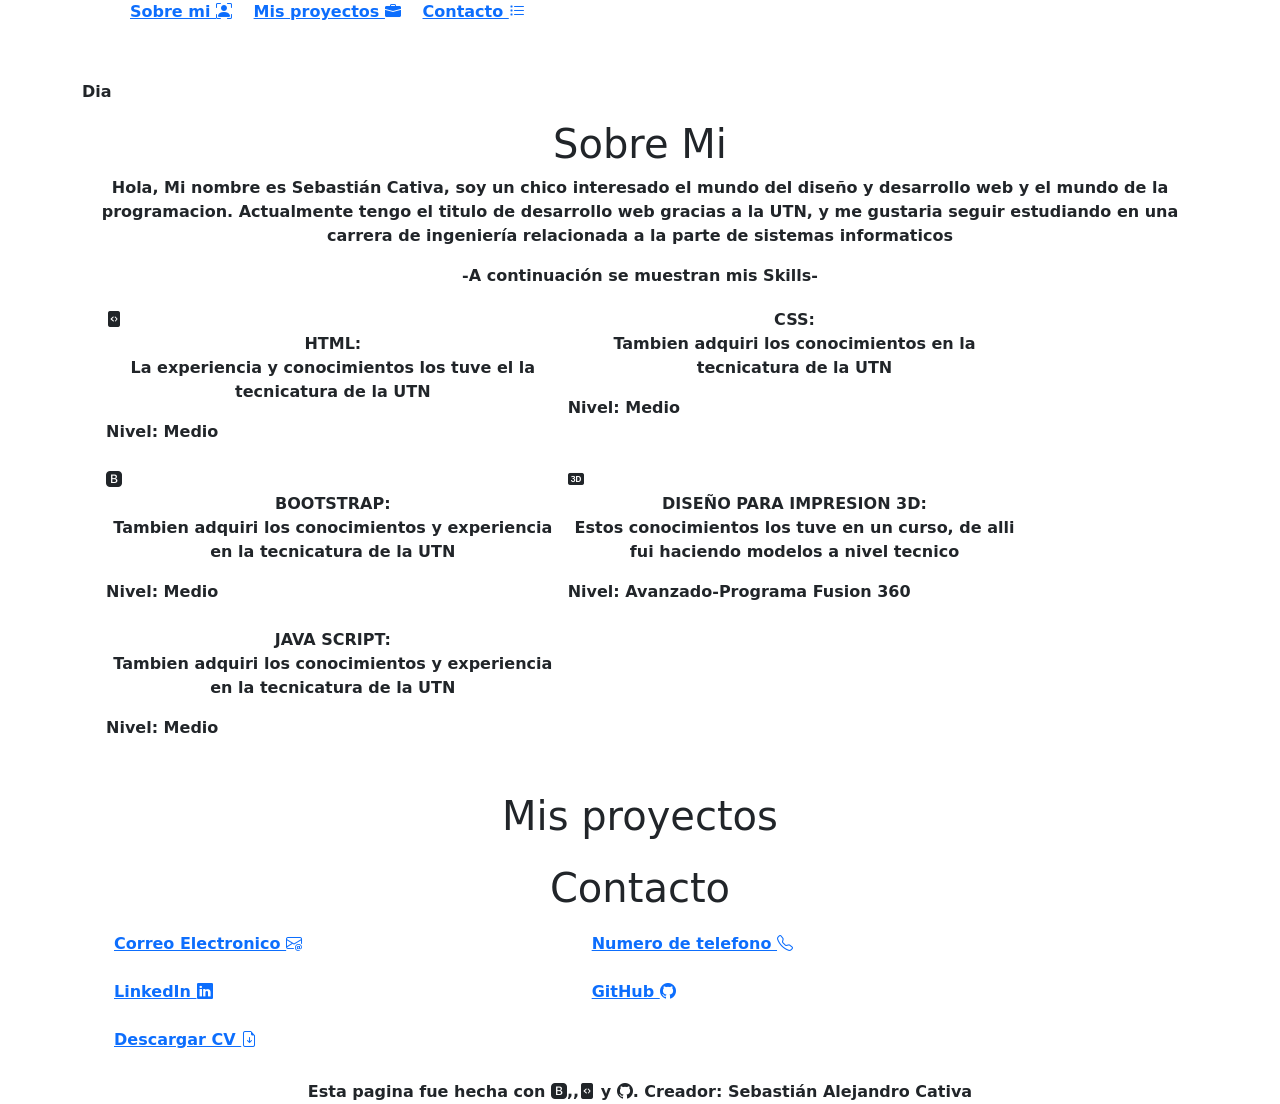
==== index.html @ c43ecd86 "Update and rename InicioP.html to index.html" ====
<!DOCTYPE html>
<html lang="es">
<head>
    <meta charset="UTF-8">
    <meta name="viewport" content="width=device-width, initial-scale=1.0">
    <title>Sebastian.A Cativa-Portafolio</title>
    <link href="https://cdn.jsdelivr.net/npm/bootstrap@5.3.8/dist/css/bootstrap.min.css" rel="stylesheet" integrity="sha384-sRIl4kxILFvY47J16cr9ZwB07vP4J8+LH7qKQnuqkuIAvNWLzeN8tE5YBujZqJLB" crossorigin="anonymous">
    <link rel="stylesheet" href="Psac.css">
    <link rel="stylesheet" href="https://cdn.jsdelivr.net/npm/bootstrap-icons@1.13.1/font/bootstrap-icons.min.css">

</head>
<body class="fw-semibold" id="cambio">
    <div id="contenedor1" class="conte1">
     <header class="container" id="headernocturno">
            <div class="imgperfil" id="fotonocturno">
            </div>
            <nav class="rounded mx-2" id="navnocturno">
              <ol class="olitems">
                <a class="p-2 anav" id="anav1" href="#msobremi">Sobre mi <i class="bi bi-person-bounding-box"></i></a>
                <a class="p-2 anav" id="anav2" href="#mproyectos">Mis proyectos <i class="bi bi-briefcase-fill"></i></a>
                <a class="p-2 anav" id="anav3" href="#mcontacto">Contacto <i class="bi bi-list-task"></i></a>
              </ol>
           </nav>
     </header>

    <main class="container d-grid gap-3">
        <br>
        <div href="" class="acamnd" id="ncd">Dia</div>
        <section id="msobremi" class="rounded-top ">
            <h1 class="text-center h1noc">Sobre Mi</h1>
            <div class="info text-center color-black " id="infonocturno">
                <p>Hola, Mi nombre es Sebastián Cativa, soy un chico interesado el mundo del diseño y desarrollo web y el mundo de la programacion.
                Actualmente tengo el titulo de desarrollo web gracias a la UTN, y me gustaria seguir estudiando en una carrera de ingeniería relacionada a la parte de sistemas informaticos</p>
                <p> -A continuación se muestran mis Skills- </p>
            </div>
            <div id="habilidades y estudios" class="habi">
                <ol class="row olestu">
                    <div class="tarjetas p-1 col-5"><i class="bi bi-file-code-fill imod"></i></i><p class="text-center">HTML:<br>La experiencia y conocimientos los tuve el la tecnicatura de la UTN</p><p>Nivel: Medio</p></div>
                    <div class="tarjetas p-1 col-5"><i class="bi bi-css igrande imod"></i><P class="text-center">CSS:<br>Tambien adquiri los conocimientos en la tecnicatura de la UTN</P><p>Nivel: Medio</p></div>
                    <div class="tarjetas p-1 col-5"><i class="bi bi-bootstrap-fill imod"></i><p class="text-center">BOOTSTRAP:<br>Tambien adquiri los conocimientos y experiencia en la tecnicatura de la UTN</p><p>Nivel: Medio</p></div>
                    <div class="tarjetas p-1 col-5"><i class="bi bi-badge-3d-fill imod"></i><p class="text-center">DISEÑO PARA IMPRESION 3D:<br>Estos conocimientos los tuve en un curso, de alli fui haciendo modelos a nivel tecnico</p><p>Nivel: Avanzado-Programa Fusion 360</p></div>
                    <div class="tarjetas p-1 col-5"><i class="bi bi-javascript imod"></i><p class="text-center">JAVA SCRIPT:<br>Tambien adquiri los conocimientos y experiencia en la tecnicatura de la UTN</p><p>Nivel: Medio</p></div>
                </ol>

            </div>
        </section>
        <section id="mproyectos" class="">
            <h1 class="text-center h1noc">Mis proyectos</h1>
        </section>
        <section id="mcontacto" class="rounded-bottom">
            <h1 class="text-center h1noc">Contacto</h1>
            <ol class="olContac row ">
                <a class="col-5 m-2 p-1" href="">Correo Electronico <i class="bi bi-envelope-at"></i> </a>
                <a class="col-5 m-2 p-1" href="">Numero de telefono <i class="bi bi-telephone"></i> </a>
                <a class="col-5 m-2 p-1" href="">LinkedIn <i class="bi bi-linkedin"></i> </a>
                <a class="col-5 m-2 p-1" href="">GitHub <i class="bi bi-github"></i> </a>
                <a class="col-5 m-2 p-1" href="">Descargar CV <i class="bi bi-file-earmark-arrow-down"></i> </a>
            </ol>
        </section>
    </main>
    </div>
    <footer class="container-fluid text-center">Esta pagina fue hecha con <i class="bi bi-bootstrap-fill imod2"></i>,<i class="bi bi-css igrande imod2"></i>,<i class="bi bi-file-code-fill imod2"></i> y <i class="bi bi-github imod2"></i>. Creador: Sebastián Alejandro Cativa</footer>
    <script src="https://cdn.jsdelivr.net/npm/bootstrap@5.3.8/dist/js/bootstrap.bundle.min.js" integrity="sha384-FKyoEForCGlyvwx9Hj09JcYn3nv7wiPVlz7YYwJrWVcXK/BmnVDxM+D2scQbITxI" crossorigin="anonymous"></script>
    <script src="Psac.js"></script>
</body>
</html>
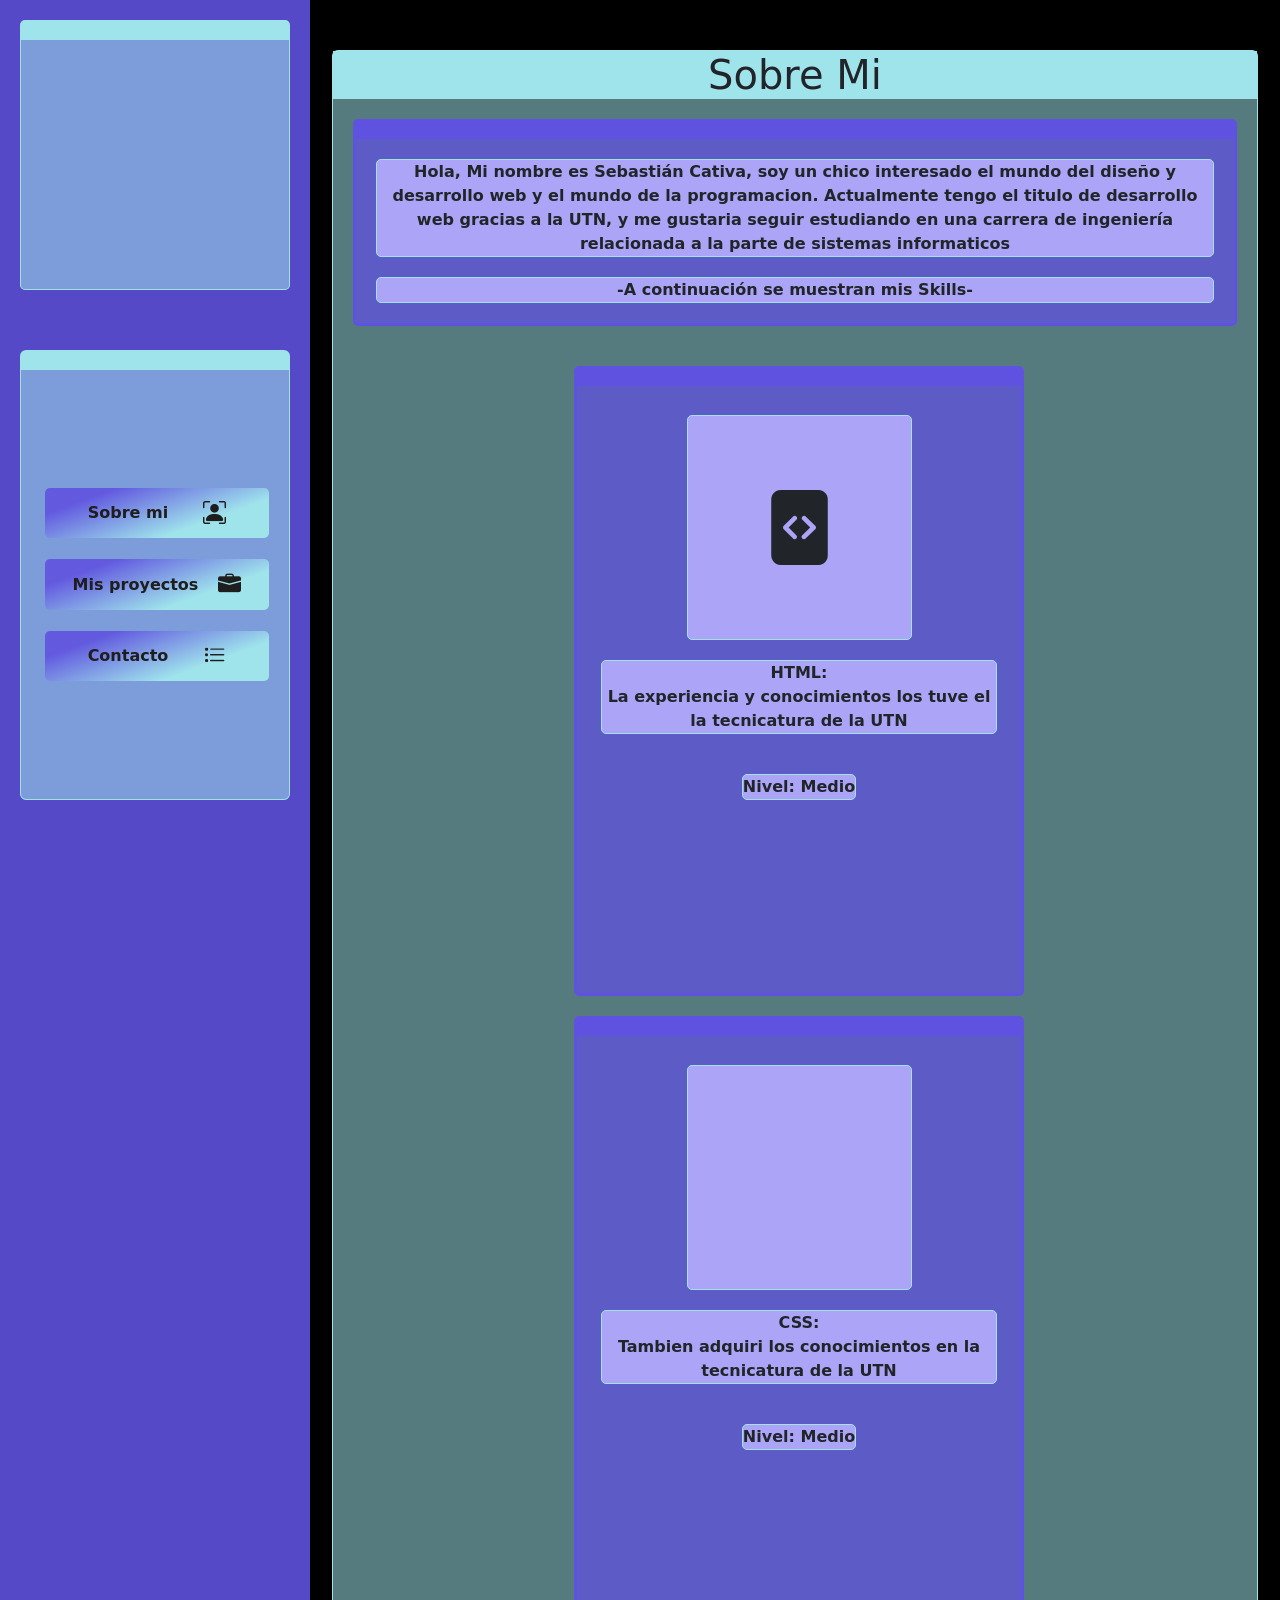
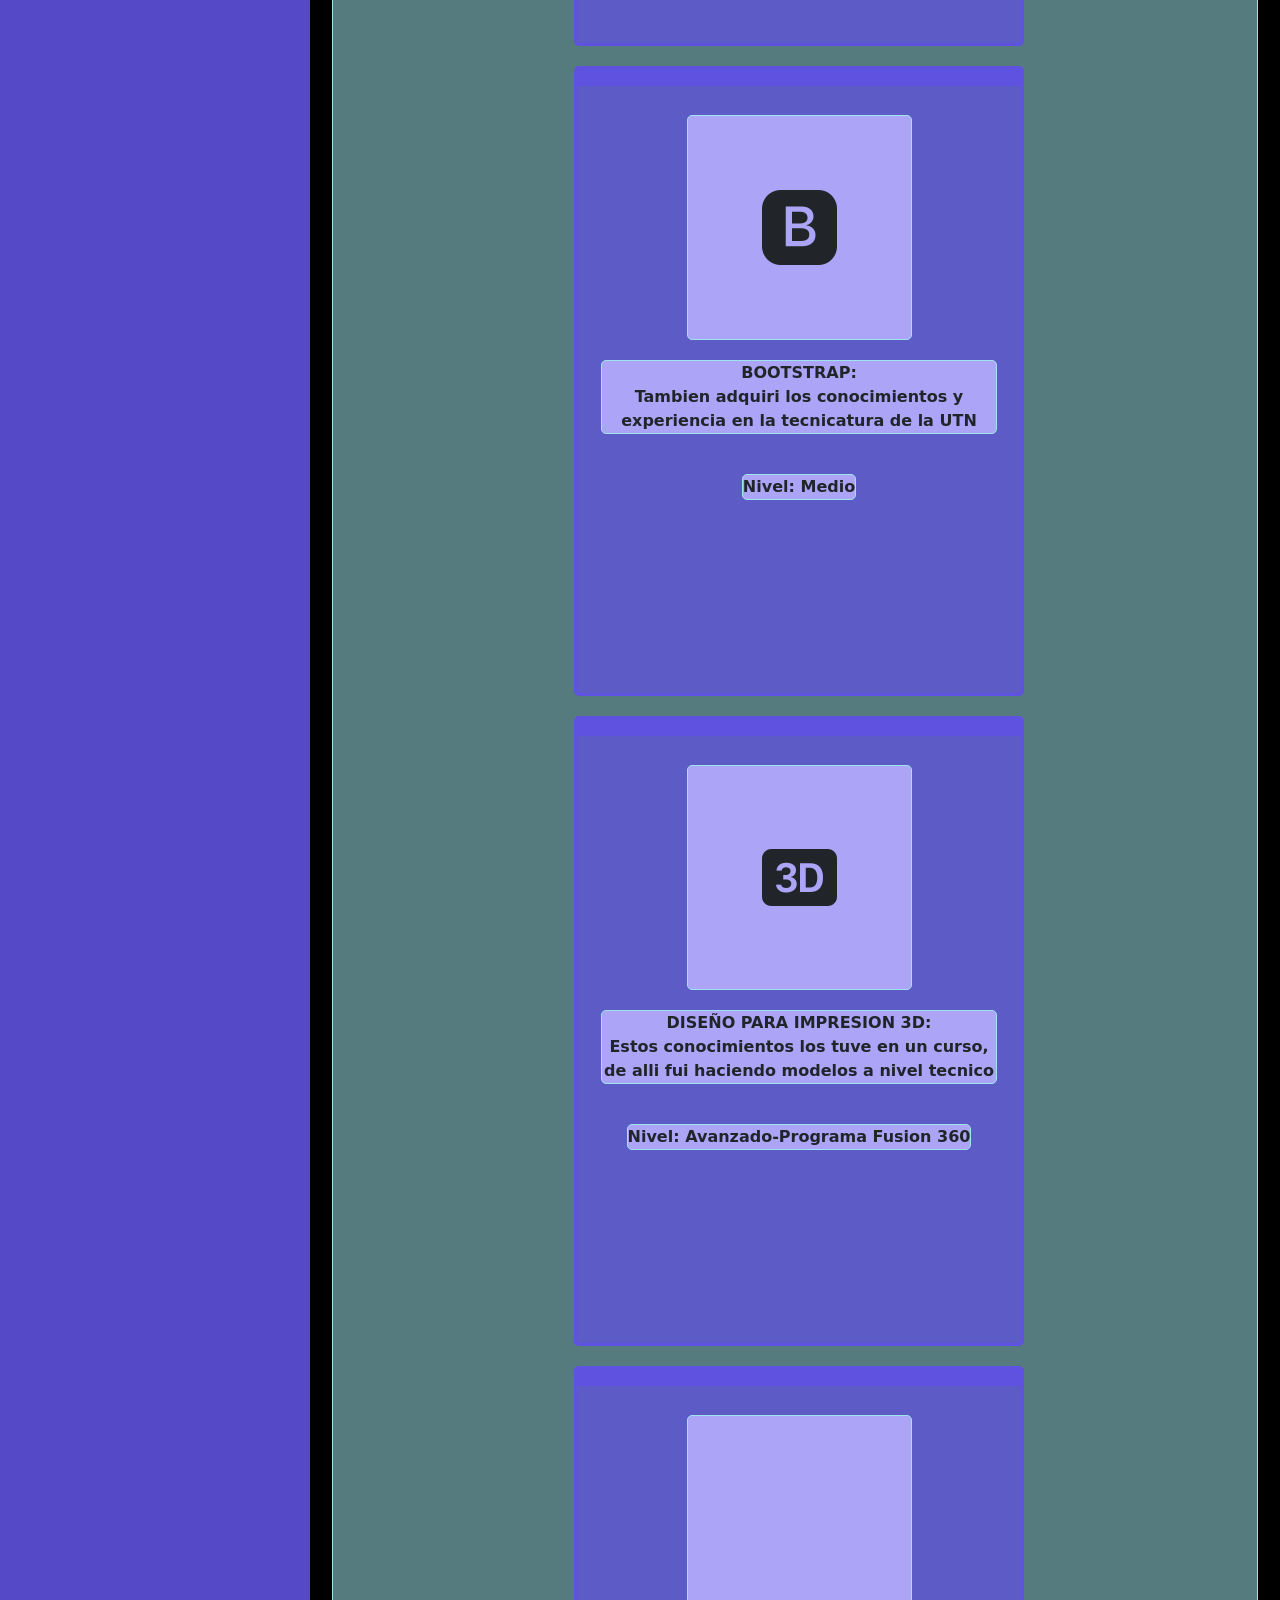
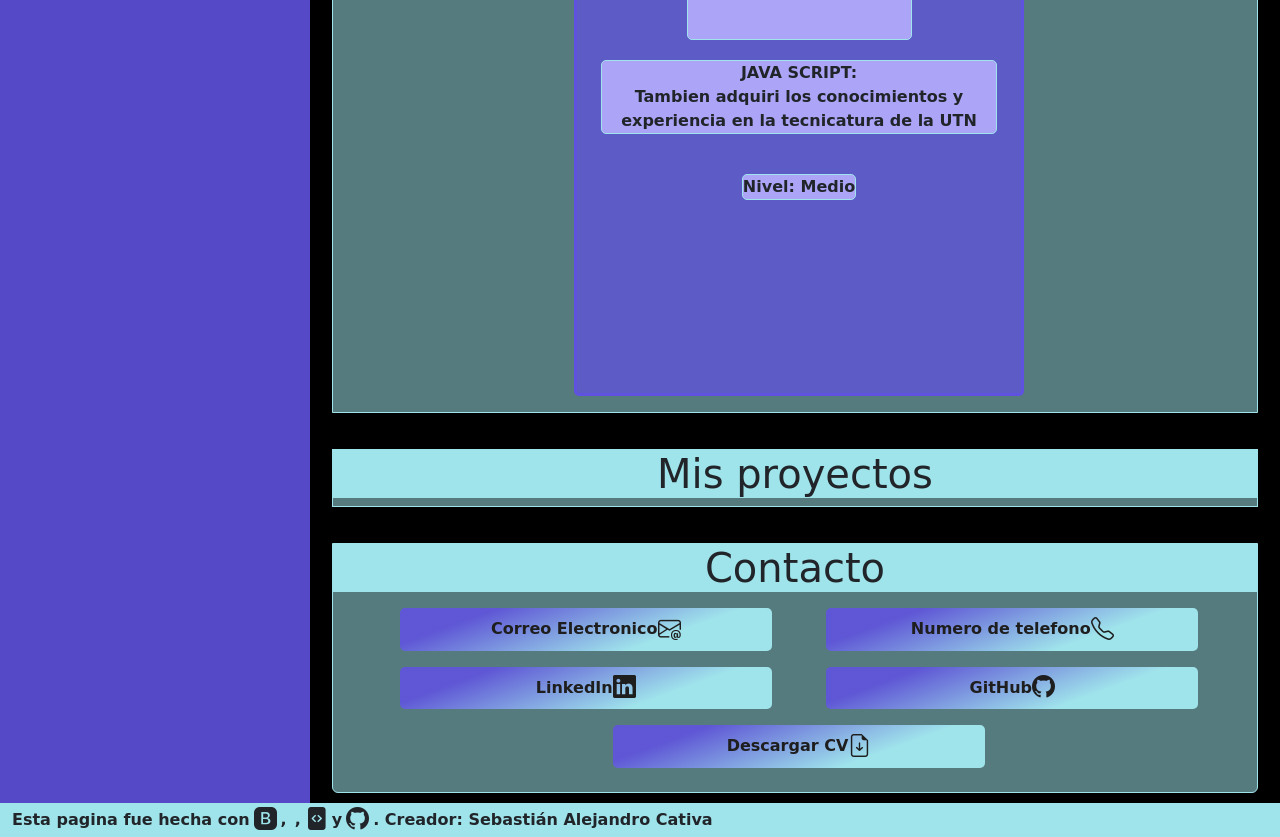
==== commit 2d04215e: "Update and rename Index.html to index.html" ====
--- a/index.html
+++ b/index.html
@@ -50,17 +50,18 @@
         <section id="mcontacto" class="rounded-bottom">
             <h1 class="text-center h1noc">Contacto</h1>
             <ol class="olContac row ">
-                <a class="col-5 m-2 p-1" href="">Correo Electronico <i class="bi bi-envelope-at"></i> </a>
-                <a class="col-5 m-2 p-1" href="">Numero de telefono <i class="bi bi-telephone"></i> </a>
-                <a class="col-5 m-2 p-1" href="">LinkedIn <i class="bi bi-linkedin"></i> </a>
-                <a class="col-5 m-2 p-1" href="">GitHub <i class="bi bi-github"></i> </a>
-                <a class="col-5 m-2 p-1" href="">Descargar CV <i class="bi bi-file-earmark-arrow-down"></i> </a>
+                <a class="col-5 m-2 p-1" id="acr" href="#acr">Correo Electronico <i class="bi bi-envelope-at"></i> </a>
+                <a class="col-5 m-2 p-1" id="ant" href="#ant">Numero de telefono <i class="bi bi-telephone"></i> </a>
+                <a class="col-5 m-2 p-1" id="ali" href="#ali">LinkedIn <i class="bi bi-linkedin"></i> </a>
+                <a class="col-5 m-2 p-1" id="agh" href="#agh">GitHub <i class="bi bi-github"></i> </a>
+                <a class="col-5 m-2 p-1" href="./imgporta/SebastianAlejandroCativaCV.pdf" download="">Descargar CV <i class="bi bi-file-earmark-arrow-down"></i> </a>
             </ol>
         </section>
     </main>
     </div>
-    <footer class="container-fluid text-center">Esta pagina fue hecha con <i class="bi bi-bootstrap-fill imod2"></i>,<i class="bi bi-css igrande imod2"></i>,<i class="bi bi-file-code-fill imod2"></i> y <i class="bi bi-github imod2"></i>. Creador: Sebastián Alejandro Cativa</footer>
+    <footer class="container-fluid text-center" id="footernt">Esta pagina fue hecha con <i class="bi bi-bootstrap-fill imod2"></i>,<i class="bi bi-css igrande imod2"></i>,<i class="bi bi-file-code-fill imod2"></i> y <i class="bi bi-github imod2"></i>. Creador: Sebastián Alejandro Cativa</footer>
     <script src="https://cdn.jsdelivr.net/npm/bootstrap@5.3.8/dist/js/bootstrap.bundle.min.js" integrity="sha384-FKyoEForCGlyvwx9Hj09JcYn3nv7wiPVlz7YYwJrWVcXK/BmnVDxM+D2scQbITxI" crossorigin="anonymous"></script>
-    <script src="Psac.js"></script>
+    <script src="PsacMN.js"></script>
+    <script src="PsacIF.js"></script>
 </body>
 </html>
--- a/Psac.css
+++ b/Psac.css
@@ -0,0 +1,203 @@
+/*Contenedores padre*/
+body{
+    background-color: #000000;
+    background-image: url(./imgporta/wallhaven-6qmv8l_1920x1080.png);
+    background-position: center;
+    background-size: cover;
+    background-attachment: fixed;
+}
+
+.conte1{
+    display: grid;
+    grid-template-columns: 1fr 6fr;
+}
+.imgperfil{
+    background-color: #9fe4eb8a;
+    border: 1px solid;
+    border-radius: 5px;
+    border-color: #9fe3eb;
+    border-top: solid 20px #9fe3eb;
+    width: 30vh;
+    height: 30vh;
+    margin-top: 20px;
+    margin-bottom: 60px;
+    background-image: url(./imgporta/Gemini_Generated_Image_aguw07aguw07aguw.png);
+    background-position: center;
+    background-size: cover;
+}
+nav{
+    flex-direction: column;
+    justify-items: center;
+    align-items: center;
+    justify-content: center;
+    display: grid;
+    position: sticky;
+    top: 75px;
+    background-color: #9fe4eb8a;
+    border: 1px solid;
+    border-color: #9fe3eb;
+    border-top: solid 20px #9fe3eb;
+    width: 30vh;
+    height: 50vh;
+
+}
+header{
+    display: flex;
+    align-items: center;
+    flex-direction: column;
+    width: 35vh;
+    height: 100%;
+    background-color: #6052e0e3;
+}
+main{
+    grid-template-columns: 1fr;
+}
+
+section{
+    margin: 10px;
+    border: 1px solid;
+    border-color:#9fe3eb;
+    background-color: #9fe4eb8a;
+}
+footer{
+    display: flex;
+    width: 100%;
+    background-color: #9fe3eb;
+    align-items: center;
+}
+/*#################################################Modo oscuro################################*/
+body.ncdp{
+    background-image: url(./imgporta/Gemini_Generated_Image_xvpz1qxvpz1qxvpz.png);
+    background-position: center;
+    background-size: cover;
+    background-attachment: fixed;
+    color: #ffffff;
+}
+.cianmodonocturno{
+    background-color: #6052e0be;
+    border: solid 3px #6052e0;
+    border-top: solid 20px #6052e0;
+}
+.cianmodonocturnoh1{
+    background-color: #6052e0be;
+    border: solid 3px #6052e0;
+    border-top: solid 1px #6052e0;
+}
+.h1nocturno{
+    background-color: #6052e0;
+}
+.headermodonocturno{
+    background-color: #9fe4eb8a;
+}
+.tarjetas.tarjenoc{
+    border-color:#9fe3eb;
+    background-color: #9fe4eb8a;
+}
+.info.infonoc{
+    border-color:#9fe3eb;
+    background-color: #9fe4eb8a;
+}
+.footermnt{
+    background-color: #6052e0be;
+}
+/*#########################################################etiquetas#####################################*/
+h1{
+    background-color: #9fe3eb;
+}
+.info{
+    background-color: #6052e0be;
+    margin-top: 20px;
+    border: solid 3px #6052e0;
+    border-top: solid 20px #6052e0;
+    border-radius: 5px;
+    margin: 20px;
+}
+.olitems{
+    height:50% ;
+    width: 100%; 
+    padding-left: 4px;
+    margin: 30px;
+    display: flex;
+    align-items: stretch;
+    flex-direction: column;
+    justify-content:space-around;
+}
+.olestu{
+    width: 100%;
+    display: flex;
+    justify-content: space-evenly;
+}
+.olContac{
+    width: 100%;
+    display: flex;
+    justify-content: space-evenly;
+}
+a{
+    display: flex;
+    color: rgb(31, 30, 30);
+    text-align: center;
+    text-decoration: none;
+    border-radius: 5px;
+    background: linear-gradient(160deg,#6052e0e3 20%, #9fe3eb 70%);
+    justify-content: center;
+    align-items: center;
+}
+.anav{
+    display: flex;
+    color: rgb(31, 30, 30);
+    text-align: center;
+    text-decoration: none;
+    border-radius: 5px;
+    background: linear-gradient(160deg,#6052e0e3 20%, #9fe3eb 70%);
+    justify-content: space-evenly;
+    align-items: center;
+}
+.acamnd{
+   display:flex; 
+   justify-content: center;
+   position: absolute;
+   background: linear-gradient(160deg,#6052e0e3 20%, #9fe3eb 70%);
+   border-radius: 5px;
+   width: 75px;
+   height: 25px;
+   margin: 10px;
+   margin-left: 150vh;
+}
+
+.tarjetas{
+    display: flex;
+    flex-direction: column;
+    align-items: center;
+    width: 50vh;
+    height: 70vh;
+    background-color: #6052e0be;
+    margin-top: 20px;
+    border: solid 3px #6052e0;
+    border-top: solid 20px #6052e0;
+    border-radius: 5px;
+}
+i{
+    font-size: 23px;
+}
+p{
+    background-color: #aba4f7;
+    border: solid 1px #9fe3eb;
+    border-radius: 5px;
+    margin: 20px;
+}
+.imod{
+    font-size: 75px;
+    background-color: #aba4f7;
+    height: 25vh;
+    width: 25vh;
+    display: flex;
+    margin-top: 25px;
+    align-items: center;
+    justify-content: center;
+    border: solid 1px #9fe3eb;
+    border-radius: 5px;
+}
+.imod2{
+    margin-left: 4px;
+    margin-right: 4px;
+}
